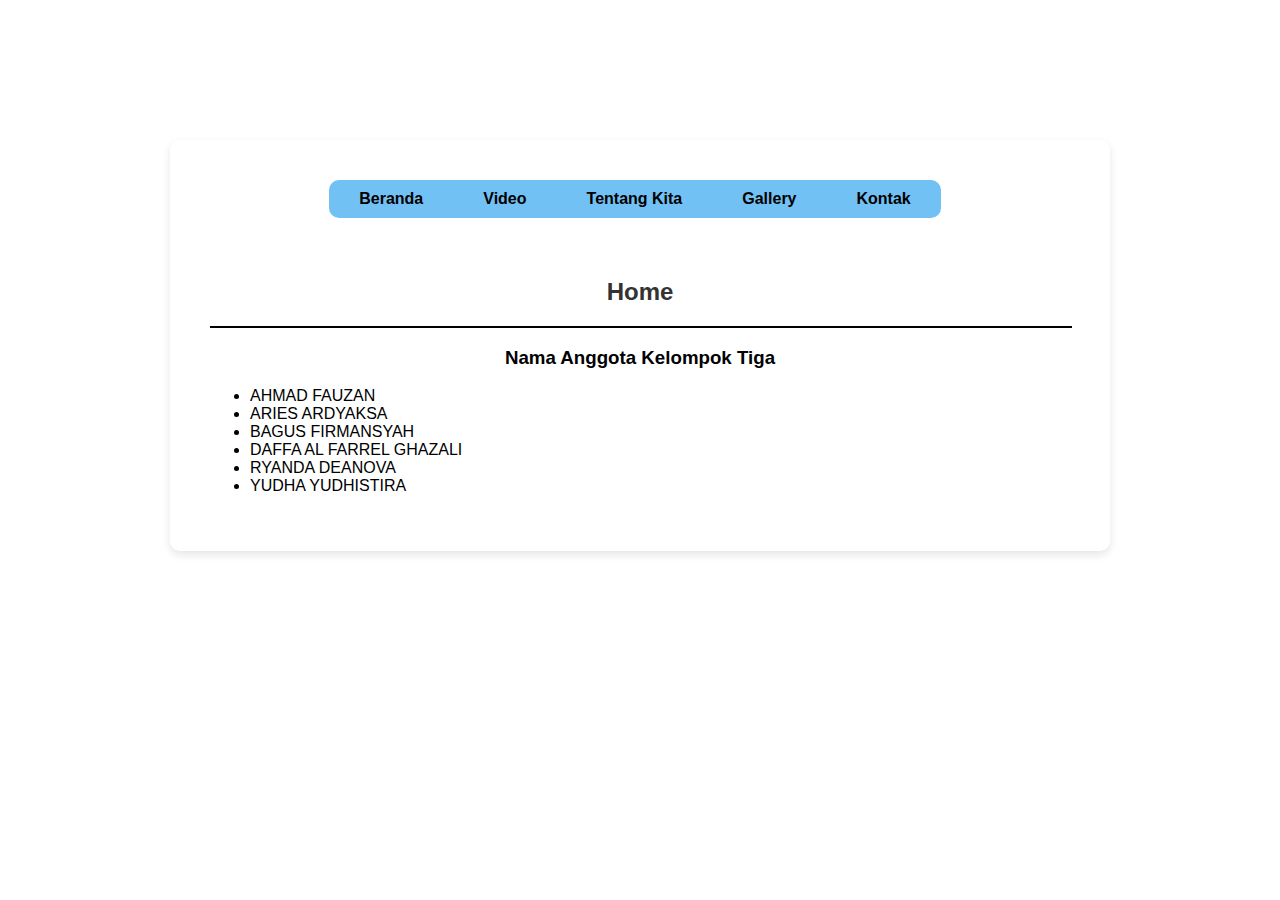
==== index.html @ 71956b0b "Add files via upload" ====
<!DOCTYPE html>
<html lang="en">
  <head>
    <meta charset="UTF-8" />
    <meta name="viewport" content="width=device-width, initial-scale=1.0" />
    <title>Tugas Pemrograman 2</title>
    <link rel="stylesheet" href="style.css" />
    <style>
      body {
        background-image: url("https://img.freepik.com/free-vector/cloud-background-pastel-paper-cut-style-vector_53876-135914.jpg?w=826&t=st=1710695590~exp=1710696190~hmac=a44519199fd852faefdae5b77f2bf349caead50d75f1debbba9d37a05c940c3e");
        background-size: cover;
        background-repeat: no-repeat;
        font-family: Arial, sans-serif;
        margin: 0;
        padding: 0;
      }

      .title-top {
        .container {
          display: flex;
          justify-content: center;
          align-items: center;
          height: 100vh; /* Menggunakan viewport height agar kontainer memenuhi tinggi layar */
        }

        .title {
          text-align: center;
        }
      }
      /* Styling untuk card */
      .card {
        width: 600px; /* Sesuaikan lebar sesuai kebutuhan */
        background-color: #fff;
        border-radius: 10px;
        box-shadow: 0 4px 8px rgba(0, 0, 0, 0.1);
        padding: 20px;
        margin: 20px auto; /* Pusatkan card */
        text-align: center;
      }

      @media screen and (min-width: 900px) {
        .card {
          width: 900px;
        }
      }

      .card img {
        width: 100%; /* Untuk memastikan gambar diisi seluruh width card */
        border-radius: 10px;
      }

      .card h2 {
        color: #333;
      }

      .card p {
        color: #666;
        margin-top: 10px;
      }

      .btn {
        background-color: #007bff;
        color: #fff;
        padding: 10px 20px;
        border: none;
        border-radius: 5px;
        cursor: pointer;
        transition: background-color 0.3s ease;
      }

      .btn:hover {
        background-color: #0056b3;
      }

      /* Styling untuk navigasi bar di dalam card */
      .navbar .card-nav {
        background-color: #72c1f5;
      }

      .card-nav {
        overflow: hidden;
        border-radius: 10px;
        margin-top: 20px;
        display: flex;
        justify-content: center; /* untuk membuat tulisan ditengah */
      }

      .card-nav a {
        float: left;
        display: block;
        color: #fff;
        text-align: center;
        padding: 10px 20px;
        text-decoration: none;
        margin: 0 10px; /* margin antara setiap link */
        text-decoration: none;
        color: black; /* warna teks */
        font-weight: bold; /* tebal teks */
      }

      .card-nav a:hover {
        background-color: #dcfffd;
        color: #333;
      }

      /* Styling untuk konten */
      .content {
        display: none;
        /* background-color: #b9e5ff;  */
        /* Sesuaikan dengan warna card */
        background-image: url("https://img.freepik.com/free-vector/flat-design-baby-shower-zoom-background_23-2149242844.jpg?w=900&t=st=1710695944~exp=1710696544~hmac=be922c79502bd11804b186317a30d0e2dc431845b635028da7863e24ed826f1df");
        border-radius: 10px;
        padding: 20px;
        margin-top: 20px;
      }
      pre {
        max-width: 100%; /* Menetapkan lebar maksimum */
        overflow-x: auto; /* Memberikan overflow horizontal */
        white-space: pre-wrap; /* Memastikan teks tetap terbaca dengan baik */
        word-wrap: break-word; /* Memastikan teks terpotong dengan benar saat diperlukan */
      }

      .profile .container {
        background-color: rgba(
          255,
          255,
          255,
          0.5
        ); /* Atur opacity background */
        padding: 20px;
      }

      .profile .profile-card .card-nav a {
        display: inline-block;
        text-decoration: none;
        padding: 10px 20px;
        border: 1px solid #ccc;
        border-radius: 5px;
        background-color: #f0f0f0;
        margin-right: 10px; /* Mengatur jarak antara link */
      }

      .card-nav {
        display: inline-block; /* Membuat SVG dan teks berdampingan */
        vertical-align: middle; /* Untuk menengahkan SVG */
        margin-right: 10px; /* Atur jarak antara SVG dan teks */
      }

      .card-nav svg {
        width: 250px; /* Atur ukuran SVG sesuai kebutuhan */
        height: 250px;
      }
    </style>
  </head>
  <body>
    <div class="container">
      <div class="navbar"></div>
    </div>
    <!-- Card besar -->
    <div class="container title-top">
      <div class="title">
        <a href="image/title-1.png">
          <img
            src="image/title-1.png"
            alt="Belajar Pemrograman untuk Anak-anak" />
        </a>
      </div>
    </div>
    <div class="card navbar" id="navbar">
      <!-- Navigasi bar di dalam card -->
      <div class="card-nav">
        <a href="#home">Beranda</a>
        <a href="#profil">Video</a>
        <a href="#about">Tentang Kita</a>
        <a href="#gallery">Gallery</a>
        <a href="#kontak">Kontak</a>
      </div>

      <!-- Konten card -->
      <div id="home" class="content">
        <h2>Home</h2>
        <hr width="100%" color="black" />
        <h3>Nama Anggota Kelompok Tiga</h3>
        <!-- Isi halaman Home -->
        <ul style="text-align: left">
          <li>AHMAD FAUZAN</li>
          <li>ARIES ARDYAKSA</li>
          <li>BAGUS FIRMANSYAH</li>
          <li>DAFFA AL FARREL GHAZALI</li>
          <li>RYANDA DEANOVA</li>
          <li>YUDHA YUDHISTIRA</li>
        </ul>
      </div>

      <div id="profil" class="content">
        <h2>Profil</h2>
        <hr width="100%" color="black" />
        <div class="container">
          <div class="card-nav">
            <svg
              class="w-6 h-6 text-gray-800 dark:text-white"
              aria-hidden="true"
              xmlns="http://www.w3.org/2000/svg"
              fill="none"
              viewBox="0 0 24 24">
              <path
                stroke="currentColor"
                stroke-linecap="round"
                stroke-linejoin="round"
                stroke-width="2"
                d="M12 21a9 9 0 1 0 0-18 9 9 0 0 0 0 18Zm0 0a9 9 0 0 0 5-1.5 4 4 0 0 0-4-3.5h-2a4 4 0 0 0-4 3.5 9 9 0 0 0 5 1.5Zm3-11a3 3 0 1 1-6 0 3 3 0 0 1 6 0Z" />
            </svg>
          </div>
          <h4>Perkenalkan kami dari Kelompok Tiga, ini adalah web kami.</h4>
        </div>
        <!-- Isi halaman Profil -->
      </div>

      <div id="about" class="content">
        <h2>About</h2>
        <hr width="100%" color="black" />
        <div class="container">
          <div class="card-nav">
            =<svg
              class="w-6 h-6 text-gray-800 dark:text-white"
              aria-hidden="true"
              xmlns="http://www.w3.org/2000/svg"
              fill="none"
              viewBox="0 0 24 24">
              <path
                stroke="currentColor"
                stroke-linecap="round"
                stroke-linejoin="round"
                stroke-width="2"
                d="M5 19V4c0-.6.4-1 1-1h12c.6 0 1 .4 1 1v13H7a2 2 0 0 0-2 2Zm0 0c0 1.1.9 2 2 2h12M9 3v14m7 0v4" />
            </svg>
          </div>
          <h4>
            Website ini dibuat dengan mengintegrasikan Spring sebagai Back End
            dan Native HTML CSS JS sebagai Front End.
          </h4>
          <div class="container" style="text-align: center">
            <h4 style="margin-top: -12px; margin-bottom: -12px">
              Mulai Belajar <br />&#9660; &#9660; &#9660;
            </h4>
            <div class="card-nav profile-card">
              <a href="#WebsiteAdalah">Pengertian Website</a>
              <a href="#htmlDasar">HTML Dasar</a>
            </div>
          </div>
        </div>
        <!-- Isi halaman About -->
      </div>

      <div id="gallery" class="content">
        <h2>Gallery</h2>
        <hr width="100%" color="black" />
        <!-- Isi halaman Gallery -->
      </div>

      <div id="kontak" class="content">
        <h2>Kontak</h2>
        <hr width="100%" color="black" />
        <div class="container">
          <div class="card-nav">
            <svg
              class="w-6 h-6 text-gray-800 dark:text-white"
              aria-hidden="true"
              xmlns="http://www.w3.org/2000/svg"
              fill="none"
              viewBox="0 0 24 24">
              <path
                stroke="currentColor"
                stroke-linecap="round"
                stroke-linejoin="round"
                stroke-width="2"
                d="M12 21a9 9 0 1 0 0-18 9 9 0 0 0 0 18Zm0 0a9 9 0 0 0 5-1.5 4 4 0 0 0-4-3.5h-2a4 4 0 0 0-4 3.5 9 9 0 0 0 5 1.5Zm3-11a3 3 0 1 1-6 0 3 3 0 0 1 6 0Z" />
            </svg>
          </div>
          <pre
            style="
              font-family: 'Times New Roman', Times, serif;
              font-size: 17px;
            ">
Hubungi saya melalui Direct Message di Instagram.
Jika butuh source code dapat mengakses GitHub saya.
Terima kasih sudah berkunjung.
          </pre>
          <div class="container" style="text-align: center">
            <h4 style="margin-top: -12px; margin-bottom: -12px">
              Temukan Saya <br />&#9660; &#9660; &#9660;
            </h4>
            <div class="card-nav profile-card">
              <a href="#">Instagram</a>
              <a href="#">GitHub</a>
            </div>
          </div>
        </div>
        <!-- Isi halaman Kontak -->
      </div>
    </div>

    <!-- JS -->
    <script>
      document.getElementById("home").style.display = "block";

      const links = document.querySelectorAll(".card-nav a");

      links.forEach(link => {
        link.addEventListener("click", function (e) {
          const targetId = this.getAttribute("href");
          const contents = document.querySelectorAll(".content");
          contents.forEach(content => {
            content.style.display = "none";
          });
          document.querySelector(targetId).style.display = "block";
          e.preventDefault();
        });
      });
    </script>
  </body>
</html>
---- style.css ----
body {
  margin: 0;
  padding: 0;
  overflow-x: hidden; /* Menghilangkan gulir horizontal */
}

::-webkit-scrollbar {
  display: none;
}

/* Untuk browser Firefox */
html {
  scrollbar-width: none;
}
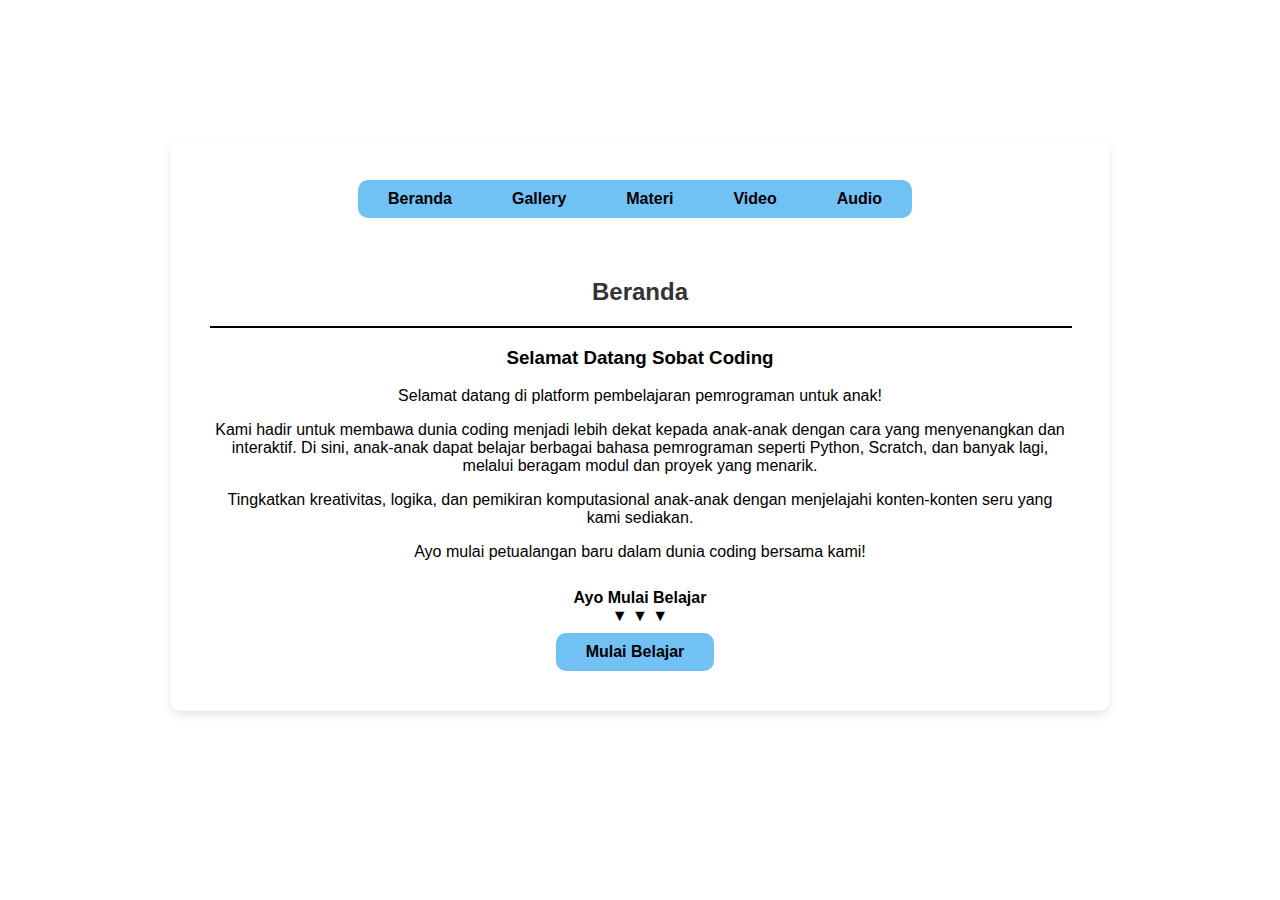
==== commit f7472ca2: "Add files via upload" ====
--- a/index.html
+++ b/index.html
@@ -5,152 +5,6 @@
     <meta name="viewport" content="width=device-width, initial-scale=1.0" />
     <title>Tugas Pemrograman 2</title>
     <link rel="stylesheet" href="style.css" />
-    <style>
-      body {
-        background-image: url("https://img.freepik.com/free-vector/cloud-background-pastel-paper-cut-style-vector_53876-135914.jpg?w=826&t=st=1710695590~exp=1710696190~hmac=a44519199fd852faefdae5b77f2bf349caead50d75f1debbba9d37a05c940c3e");
-        background-size: cover;
-        background-repeat: no-repeat;
-        font-family: Arial, sans-serif;
-        margin: 0;
-        padding: 0;
-      }
-
-      .title-top {
-        .container {
-          display: flex;
-          justify-content: center;
-          align-items: center;
-          height: 100vh; /* Menggunakan viewport height agar kontainer memenuhi tinggi layar */
-        }
-
-        .title {
-          text-align: center;
-        }
-      }
-      /* Styling untuk card */
-      .card {
-        width: 600px; /* Sesuaikan lebar sesuai kebutuhan */
-        background-color: #fff;
-        border-radius: 10px;
-        box-shadow: 0 4px 8px rgba(0, 0, 0, 0.1);
-        padding: 20px;
-        margin: 20px auto; /* Pusatkan card */
-        text-align: center;
-      }
-
-      @media screen and (min-width: 900px) {
-        .card {
-          width: 900px;
-        }
-      }
-
-      .card img {
-        width: 100%; /* Untuk memastikan gambar diisi seluruh width card */
-        border-radius: 10px;
-      }
-
-      .card h2 {
-        color: #333;
-      }
-
-      .card p {
-        color: #666;
-        margin-top: 10px;
-      }
-
-      .btn {
-        background-color: #007bff;
-        color: #fff;
-        padding: 10px 20px;
-        border: none;
-        border-radius: 5px;
-        cursor: pointer;
-        transition: background-color 0.3s ease;
-      }
-
-      .btn:hover {
-        background-color: #0056b3;
-      }
-
-      /* Styling untuk navigasi bar di dalam card */
-      .navbar .card-nav {
-        background-color: #72c1f5;
-      }
-
-      .card-nav {
-        overflow: hidden;
-        border-radius: 10px;
-        margin-top: 20px;
-        display: flex;
-        justify-content: center; /* untuk membuat tulisan ditengah */
-      }
-
-      .card-nav a {
-        float: left;
-        display: block;
-        color: #fff;
-        text-align: center;
-        padding: 10px 20px;
-        text-decoration: none;
-        margin: 0 10px; /* margin antara setiap link */
-        text-decoration: none;
-        color: black; /* warna teks */
-        font-weight: bold; /* tebal teks */
-      }
-
-      .card-nav a:hover {
-        background-color: #dcfffd;
-        color: #333;
-      }
-
-      /* Styling untuk konten */
-      .content {
-        display: none;
-        /* background-color: #b9e5ff;  */
-        /* Sesuaikan dengan warna card */
-        background-image: url("https://img.freepik.com/free-vector/flat-design-baby-shower-zoom-background_23-2149242844.jpg?w=900&t=st=1710695944~exp=1710696544~hmac=be922c79502bd11804b186317a30d0e2dc431845b635028da7863e24ed826f1df");
-        border-radius: 10px;
-        padding: 20px;
-        margin-top: 20px;
-      }
-      pre {
-        max-width: 100%; /* Menetapkan lebar maksimum */
-        overflow-x: auto; /* Memberikan overflow horizontal */
-        white-space: pre-wrap; /* Memastikan teks tetap terbaca dengan baik */
-        word-wrap: break-word; /* Memastikan teks terpotong dengan benar saat diperlukan */
-      }
-
-      .profile .container {
-        background-color: rgba(
-          255,
-          255,
-          255,
-          0.5
-        ); /* Atur opacity background */
-        padding: 20px;
-      }
-
-      .profile .profile-card .card-nav a {
-        display: inline-block;
-        text-decoration: none;
-        padding: 10px 20px;
-        border: 1px solid #ccc;
-        border-radius: 5px;
-        background-color: #f0f0f0;
-        margin-right: 10px; /* Mengatur jarak antara link */
-      }
-
-      .card-nav {
-        display: inline-block; /* Membuat SVG dan teks berdampingan */
-        vertical-align: middle; /* Untuk menengahkan SVG */
-        margin-right: 10px; /* Atur jarak antara SVG dan teks */
-      }
-
-      .card-nav svg {
-        width: 250px; /* Atur ukuran SVG sesuai kebutuhan */
-        height: 250px;
-      }
-    </style>
   </head>
   <body>
     <div class="container">
@@ -166,86 +20,120 @@
         </a>
       </div>
     </div>
+
     <div class="card navbar" id="navbar">
       <!-- Navigasi bar di dalam card -->
       <div class="card-nav">
         <a href="#home">Beranda</a>
-        <a href="#profil">Video</a>
-        <a href="#about">Tentang Kita</a>
         <a href="#gallery">Gallery</a>
-        <a href="#kontak">Kontak</a>
+        <a href="#belajar">Materi</a>
+        <a href="#video">Video</a>
+        <a href="#audio">Audio</a>
+        <!-- <a href="#kontak">Kontak</a> -->
       </div>
 
       <!-- Konten card -->
       <div id="home" class="content">
-        <h2>Home</h2>
-        <hr width="100%" color="black" />
-        <h3>Nama Anggota Kelompok Tiga</h3>
-        <!-- Isi halaman Home -->
-        <ul style="text-align: left">
-          <li>AHMAD FAUZAN</li>
-          <li>ARIES ARDYAKSA</li>
-          <li>BAGUS FIRMANSYAH</li>
-          <li>DAFFA AL FARREL GHAZALI</li>
-          <li>RYANDA DEANOVA</li>
-          <li>YUDHA YUDHISTIRA</li>
-        </ul>
-      </div>
-
-      <div id="profil" class="content">
-        <h2>Profil</h2>
+        <h2>Beranda</h2>
+        <hr width="100%" color="black" />
+        <div class="container">
+          <h3>Selamat Datang Sobat Coding</h3>
+          <p style="color: black">
+            Selamat datang di platform pembelajaran pemrograman untuk anak!
+          </p>
+          <p style="color: black">
+            Kami hadir untuk membawa dunia coding menjadi lebih dekat kepada
+            anak-anak dengan cara yang menyenangkan dan interaktif. Di sini,
+            anak-anak dapat belajar berbagai bahasa pemrograman seperti Python,
+            Scratch, dan banyak lagi, melalui beragam modul dan proyek yang
+            menarik.
+          </p>
+
+          <p style="color: black">
+            Tingkatkan kreativitas, logika, dan pemikiran komputasional
+            anak-anak dengan menjelajahi konten-konten seru yang kami sediakan.
+          </p>
+
+          <p style="color: black">
+            Ayo mulai petualangan baru dalam dunia coding bersama kami!
+          </p>
+
+          <div class="container" style="text-align: center; margin-top: 40px">
+            <h4 style="margin-top: -12px; margin-bottom: -12px">
+              Ayo Mulai Belajar<br />&#9660; &#9660; &#9660;
+            </h4>
+            <div class="card-nav profile-card">
+              <a href="materi.html">Mulai Belajar</a>
+            </div>
+          </div>
+        </div>
+        <!-- Isi halaman Profil -->
+      </div>
+
+      <div id="video" class="content">
+        <h2>Video Pembelajaran</h2>
+        <hr width="100%" color="black" />
+        <div class="container">
+          <div class="card-nav"></div>
+          <h4>Tonton video menarik ini untuk mengetahui apa itu Coding.</h4>
+          <h4>Ternyata ngoding itu asyik lho.</h4>
+          <iframe
+            width="560"
+            height="315"
+            src="https://www.youtube.com/embed/_dwX40EJQ3s"
+            frameborder="0"
+            allowfullscreen></iframe>
+        </div>
+        <!-- Isi halaman Profil -->
+      </div>
+
+      <div id="audio" class="content">
+        <h2>Audio Background</h2>
         <hr width="100%" color="black" />
         <div class="container">
           <div class="card-nav">
-            <svg
-              class="w-6 h-6 text-gray-800 dark:text-white"
-              aria-hidden="true"
-              xmlns="http://www.w3.org/2000/svg"
-              fill="none"
-              viewBox="0 0 24 24">
-              <path
-                stroke="currentColor"
-                stroke-linecap="round"
-                stroke-linejoin="round"
-                stroke-width="2"
-                d="M12 21a9 9 0 1 0 0-18 9 9 0 0 0 0 18Zm0 0a9 9 0 0 0 5-1.5 4 4 0 0 0-4-3.5h-2a4 4 0 0 0-4 3.5 9 9 0 0 0 5 1.5Zm3-11a3 3 0 1 1-6 0 3 3 0 0 1 6 0Z" />
-            </svg>
-          </div>
-          <h4>Perkenalkan kami dari Kelompok Tiga, ini adalah web kami.</h4>
+            <!-- Optional: Icon or any other elements -->
+          </div>
+          <h4>New Start by PIKASONIC</h4>
+          <!-- Audio Player -->
+          <iframe
+            width="100%"
+            height="166"
+            scrolling="no"
+            frameborder="no"
+            allow="autoplay"
+            src="https://w.soundcloud.com/player/?url=https%3A//soundcloud.com/pika5onic/new-start&color=%23ff5500&auto_play=false&hide_related=false&show_comments=true&show_user=true&show_reposts=false&show_teaser=true&visual=true">
+          </iframe>
         </div>
         <!-- Isi halaman Profil -->
       </div>
 
-      <div id="about" class="content">
-        <h2>About</h2>
-        <hr width="100%" color="black" />
-        <div class="container">
-          <div class="card-nav">
-            =<svg
-              class="w-6 h-6 text-gray-800 dark:text-white"
-              aria-hidden="true"
-              xmlns="http://www.w3.org/2000/svg"
-              fill="none"
-              viewBox="0 0 24 24">
-              <path
-                stroke="currentColor"
-                stroke-linecap="round"
-                stroke-linejoin="round"
-                stroke-width="2"
-                d="M5 19V4c0-.6.4-1 1-1h12c.6 0 1 .4 1 1v13H7a2 2 0 0 0-2 2Zm0 0c0 1.1.9 2 2 2h12M9 3v14m7 0v4" />
-            </svg>
-          </div>
+      <div id="belajar" class="content">
+        <h2>Ayo Mulai Belajar</h2>
+        <hr width="100%" color="black" />
+        <div class="container">
+          <div class="card-nav" id="img-belajar">
+            <img
+              src="https://img.freepik.com/free-vector/stay-home-talk-your-friends-online_23-2148485083.jpg?w=740&t=st=1710782942~exp=1710783542~hmac=0b94c30a4f7542167014dea054c96cc676cb239992aca26de1c7f09da5cedff3"
+              alt="Stay Home Talk Your Friends Online" />
+          </div>
+          <p style="font-size: 12px; color: #777; text-align: center">
+            Photos provided by
+            <a
+              href="https://www.freepik.com/free-vector/stay-home-talk-your-friends-online_7350424.htm#fromView=search&page=1&position=0&uuid=256b31f8-a037-4bcc-9a70-4dd624f52f71"
+              >Freepik</a
+            >
+          </p>
           <h4>
-            Website ini dibuat dengan mengintegrasikan Spring sebagai Back End
-            dan Native HTML CSS JS sebagai Front End.
+            Ayo belajar dengan menekan "Mulai Belajar" dan dapatkan berbagai
+            materi menarik.
           </h4>
           <div class="container" style="text-align: center">
             <h4 style="margin-top: -12px; margin-bottom: -12px">
-              Mulai Belajar <br />&#9660; &#9660; &#9660;
+              Ayo Mulai Belajar <br />&#9660; &#9660; &#9660;
             </h4>
             <div class="card-nav profile-card">
-              <a href="#WebsiteAdalah">Pengertian Website</a>
-              <a href="#htmlDasar">HTML Dasar</a>
+              <a href="materi.html">Mulai Belajar</a>
             </div>
           </div>
         </div>
@@ -256,6 +144,65 @@
         <h2>Gallery</h2>
         <hr width="100%" color="black" />
         <!-- Isi halaman Gallery -->
+        <div class="container">
+          <div class="card-nav" id="gambar-grid">
+            <!-- Place your images here -->
+            <img
+              src="image/annie-spratt-CV3nkG7XIwg-unsplash.jpg"
+              alt="Image 1" />
+            <img
+              src="image/annie-spratt-xKJUnFwfz3s-unsplash.jpg"
+              alt="Image 2" />
+            <img
+              src="image/compare-fibre-JiOFFI3W7IA-unsplash.jpg"
+              alt="Image 3" />
+            <img
+              src="image/compare-fibre-Y8TiLvKnLeg-unsplash.jpg"
+              alt="Image 4" />
+          </div>
+          <p style="font-size: 12px; color: #777; text-align: center">
+            Photo by
+            <a
+              href="https://unsplash.com/@anniespratt?utm_content=creditCopyText&utm_medium=referral&utm_source=unsplash"
+              >Annie Spratt</a
+            >
+            on
+            <a
+              href="https://unsplash.com/photos/woman-in-black-long-sleeve-shirt-using-macbook-air-on-brown-wooden-table-CV3nkG7XIwg?utm_content=creditCopyText&utm_medium=referral&utm_source=unsplash"
+              >Unsplash</a
+            >
+            | Photo by
+            <a
+              href="https://unsplash.com/@anniespratt?utm_content=creditCopyText&utm_medium=referral&utm_source=unsplash"
+              >Annie Spratt</a
+            >
+            on
+            <a
+              href="https://unsplash.com/photos/woman-in-black-jacket-using-macbook-pro-xKJUnFwfz3s?utm_content=creditCopyText&utm_medium=referral&utm_source=unsplash"
+              >Unsplash</a
+            >
+            | Photo by
+            <a
+              href="https://unsplash.com/@comparefibre?utm_content=creditCopyText&utm_medium=referral&utm_source=unsplash"
+              >Compare Fibre</a
+            >
+            on
+            <a
+              href="https://unsplash.com/photos/person-in-red-shirt-wearing-black-and-gray-headphones-Y8TiLvKnLeg?utm_content=creditCopyText&utm_medium=referral&utm_source=unsplash"
+              >Unsplash</a
+            >
+            | Photo by
+            <a
+              href="https://unsplash.com/@comparefibre?utm_content=creditCopyText&utm_medium=referral&utm_source=unsplash"
+              >Compare Fibre</a
+            >
+            on
+            <a
+              href="https://unsplash.com/photos/boy-in-red-hoodie-wearing-black-headphones-JiOFFI3W7IA?utm_content=creditCopyText&utm_medium=referral&utm_source=unsplash"
+              >Unsplash</a
+            >
+          </p>
+        </div>
       </div>
 
       <div id="kontak" class="content">
@@ -292,7 +239,7 @@
             </h4>
             <div class="card-nav profile-card">
               <a href="#">Instagram</a>
-              <a href="#">GitHub</a>
+              <a href="https://github.com/percivalyan">GitHub</a>
             </div>
           </div>
         </div>
--- a/style.css
+++ b/style.css
@@ -12,3 +12,157 @@
 html {
   scrollbar-width: none;
 }
+
+body {
+  background-image: url("https://img.freepik.com/free-vector/cloud-background-pastel-paper-cut-style-vector_53876-135914.jpg?w=826&t=st=1710695590~exp=1710696190~hmac=a44519199fd852faefdae5b77f2bf349caead50d75f1debbba9d37a05c940c3e");
+  background-size: cover;
+  background-repeat: no-repeat;
+  font-family: Arial, sans-serif;
+  margin: 0;
+  padding: 0;
+}
+
+.title-top {
+  .container {
+    display: flex;
+    justify-content: center;
+    align-items: center;
+    height: 100vh; /* Menggunakan viewport height agar kontainer memenuhi tinggi layar */
+  }
+
+  .title {
+    text-align: center;
+  }
+}
+/* Styling untuk card */
+.card {
+  width: 600px; /* Sesuaikan lebar sesuai kebutuhan */
+  background-color: #fff;
+  border-radius: 10px;
+  box-shadow: 0 4px 8px rgba(0, 0, 0, 0.1);
+  padding: 20px;
+  margin: 20px auto; /* Pusatkan card */
+  text-align: center;
+}
+
+@media screen and (min-width: 900px) {
+  .card {
+    width: 900px;
+  }
+}
+
+.card img {
+  width: 100%; /* Untuk memastikan gambar diisi seluruh width card */
+  border-radius: 10px;
+}
+
+.card h2 {
+  color: #333;
+}
+
+.card p {
+  color: #666;
+  margin-top: 10px;
+}
+
+.btn {
+  background-color: #007bff;
+  color: #fff;
+  padding: 10px 20px;
+  border: none;
+  border-radius: 5px;
+  cursor: pointer;
+  transition: background-color 0.3s ease;
+}
+
+.btn:hover {
+  background-color: #0056b3;
+}
+
+/* Styling untuk navigasi bar di dalam card */
+.navbar .card-nav {
+  background-color: #72c1f5;
+}
+
+.card-nav {
+  overflow: hidden;
+  border-radius: 10px;
+  margin-top: 20px;
+  display: flex;
+  justify-content: center; /* untuk membuat tulisan ditengah */
+}
+
+.card-nav a {
+  float: left;
+  display: block;
+  color: #fff;
+  text-align: center;
+  padding: 10px 20px;
+  text-decoration: none;
+  margin: 0 10px; /* margin antara setiap link */
+  text-decoration: none;
+  color: black; /* warna teks */
+  font-weight: bold; /* tebal teks */
+}
+
+.card-nav a:hover {
+  background-color: #dcfffd;
+  color: #333;
+}
+
+/* Styling untuk konten */
+.content {
+  display: none;
+  /* background-color: #b9e5ff;  */
+  /* Sesuaikan dengan warna card */
+  background-image: url("https://img.freepik.com/free-vector/flat-design-baby-shower-zoom-background_23-2149242844.jpg?w=900&t=st=1710695944~exp=1710696544~hmac=be922c79502bd11804b186317a30d0e2dc431845b635028da7863e24ed826f1df");
+  border-radius: 10px;
+  padding: 20px;
+  margin-top: 20px;
+}
+pre {
+  max-width: 100%; /* Menetapkan lebar maksimum */
+  overflow-x: auto; /* Memberikan overflow horizontal */
+  white-space: pre-wrap; /* Memastikan teks tetap terbaca dengan baik */
+  word-wrap: break-word; /* Memastikan teks terpotong dengan benar saat diperlukan */
+}
+
+.profile .container {
+  background-color: rgba(255, 255, 255, 0.5); /* Atur opacity background */
+  padding: 20px;
+}
+
+.profile .profile-card .card-nav a {
+  display: inline-block;
+  text-decoration: none;
+  padding: 10px 20px;
+  border: 1px solid #ccc;
+  border-radius: 5px;
+  background-color: #f0f0f0;
+  margin-right: 10px; /* Mengatur jarak antara link */
+}
+
+.card-nav {
+  display: inline-block; /* Membuat SVG dan teks berdampingan */
+  vertical-align: middle; /* Untuk menengahkan SVG */
+  margin-right: 10px; /* Atur jarak antara SVG dan teks */
+}
+
+.card-nav svg {
+  width: 250px; /* Atur ukuran SVG sesuai kebutuhan */
+  height: 250px;
+}
+
+#gambar-grid {
+  display: flex;
+  flex-wrap: wrap;
+}
+#gambar-grid img {
+  width: calc(50% - 10px); /* 50% lebar gambar - sedikit ruang kosong */
+  margin: 5px; /* Ruang kosong di antara gambar */
+}
+#img-belajar img {
+  border: 2px solid black; /* Atur border dan warna sesuai kebutuhan */
+  max-width: 300px; /* Atur lebar maksimum gambar */
+  height: auto; /* Agar tinggi gambar menyesuaikan proporsi */
+}
